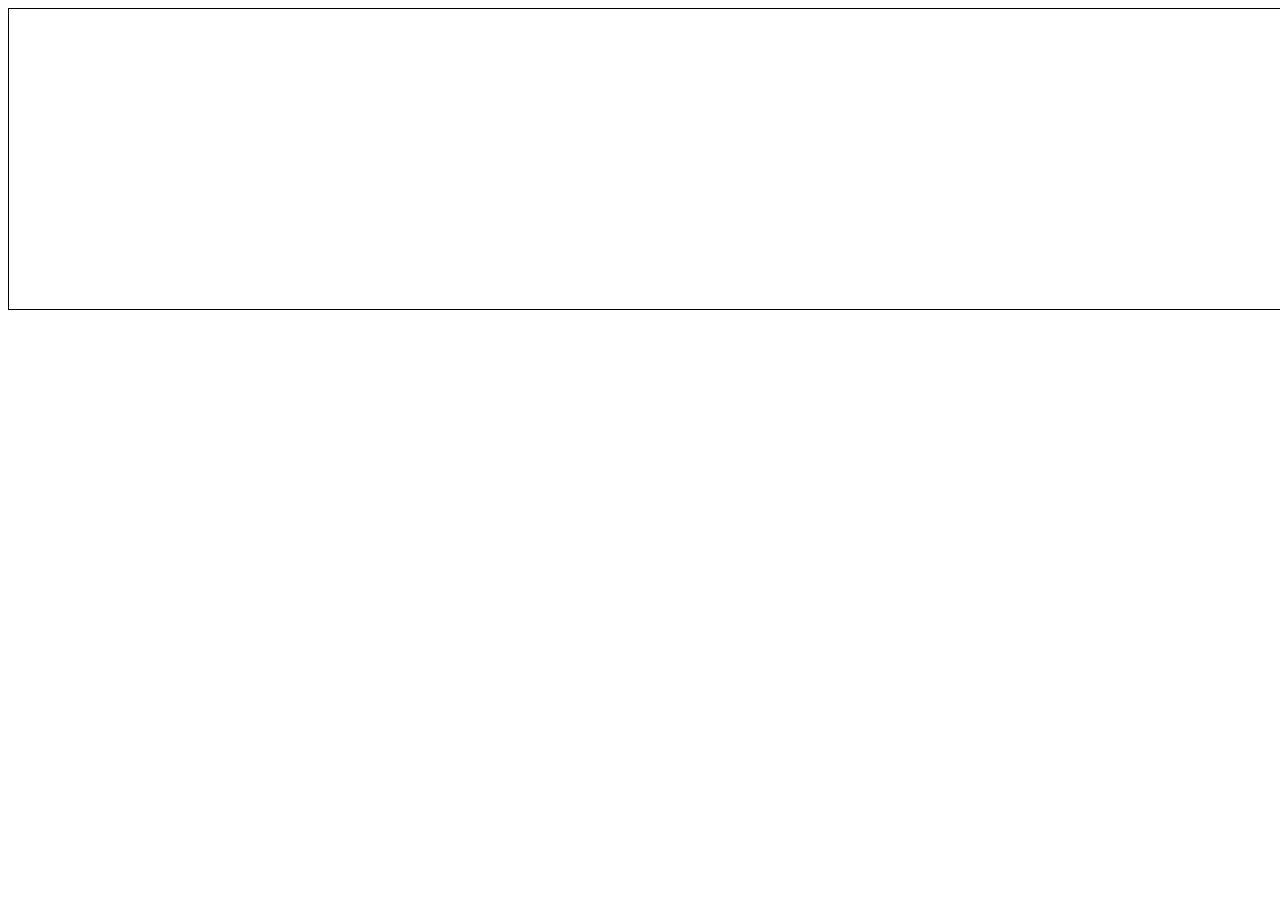
==== index.html @ 6b56900b "Merge pull request #1 from Noora-q/controller" ====
<!DOCTYPE html>
<html>
<head>
  <meta charset="utf-8">
  <title>Fast and Furryous</title>
  <script src="https://cdnjs.cloudflare.com/ajax/libs/jquery/3.2.1/jquery.min.js"></script>

  <script src="src/models/game.js"></script>
  <script src="src/controllers/gameController.js"></script>
  <script src="src/views/gameView.js"></script>

</head>

<body>
  <div>
    <canvas id="canvas" width="1500" height="300" style="border: solid 1px;"></canvas>
  </div>
  <script>
  var model = Game(),
      view = GameView(model),
      controller = gameController(view, model);
  </script>
</body>
</html>
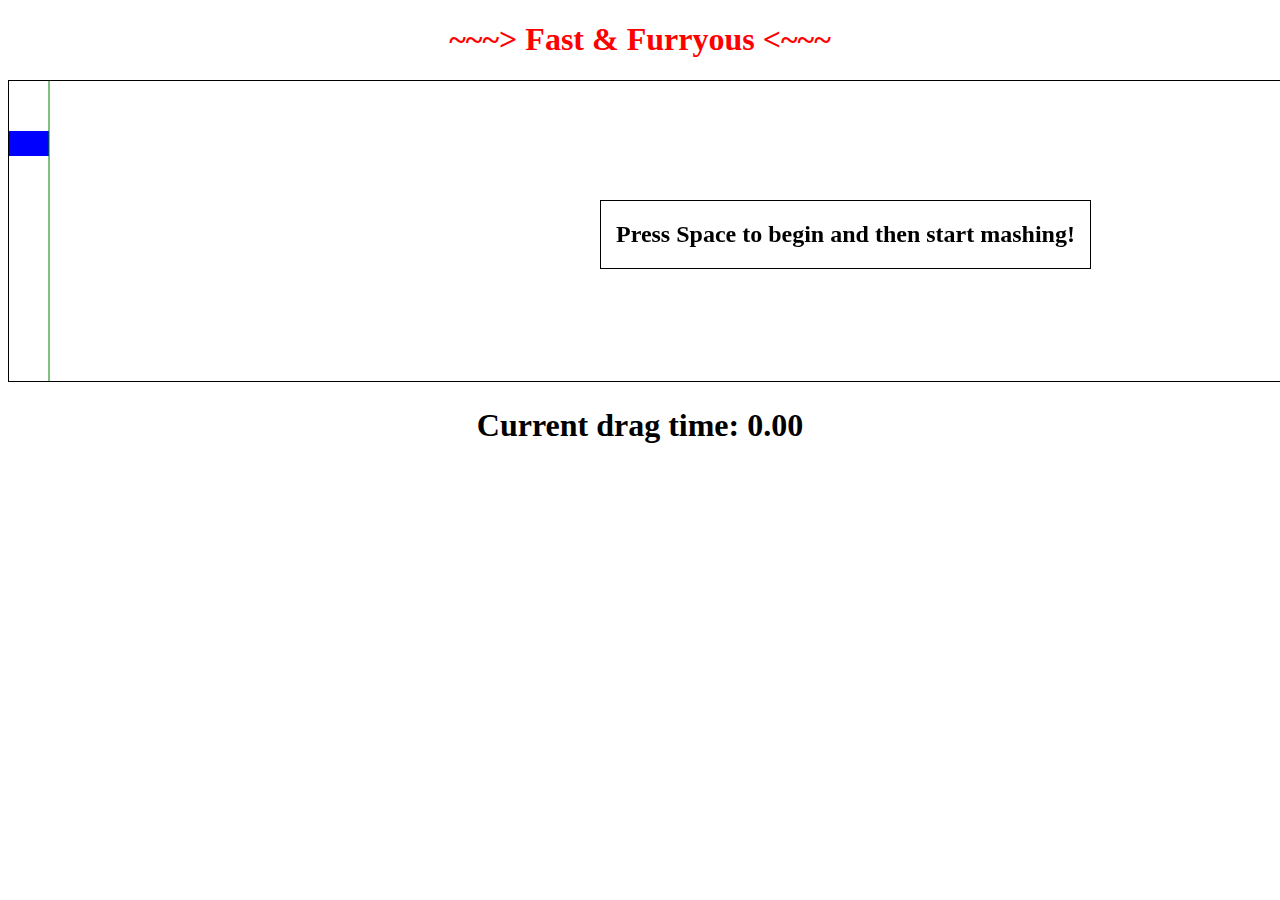
==== commit 8336e722: "Merge pull request #8 from Noora-q/playingwithloops" ====
--- a/index.html
+++ b/index.html
@@ -3,22 +3,24 @@
 <head>
   <meta charset="utf-8">
   <title>Fast and Furryous</title>
-  <script src="https://cdnjs.cloudflare.com/ajax/libs/jquery/3.2.1/jquery.min.js"></script>
-
+  <script src="assets/jquery-3.2.1.min.js"></script>
   <script src="src/models/game.js"></script>
+  <script src="src/models/car.js"></script>
   <script src="src/controllers/gameController.js"></script>
   <script src="src/views/gameView.js"></script>
-
+  <script src="assets/init.js"></script>
 </head>
 
 <body>
-  <div>
-    <canvas id="canvas" width="1500" height="300" style="border: solid 1px;"></canvas>
-  </div>
-  <script>
-  var model = Game(),
-      view = GameView(model),
-      controller = gameController(view, model);
-  </script>
+  <center>
+    <h1 style="color:red;">~~~> Fast &amp; Furryous <~~~</h1>
+    <div id="welcome_message" style="z-index: 100;position:absolute;left:600px;top:200px;border: 1px solid black;padding:0px 15px 0px 15px;'">
+      <h2>Press Space to begin and then start mashing!</h2>
+    </div>
+    <div id='canvas_container'>
+    </div>
+    <div id='score_container'>
+    </div>
+  </center>
 </body>
 </html>
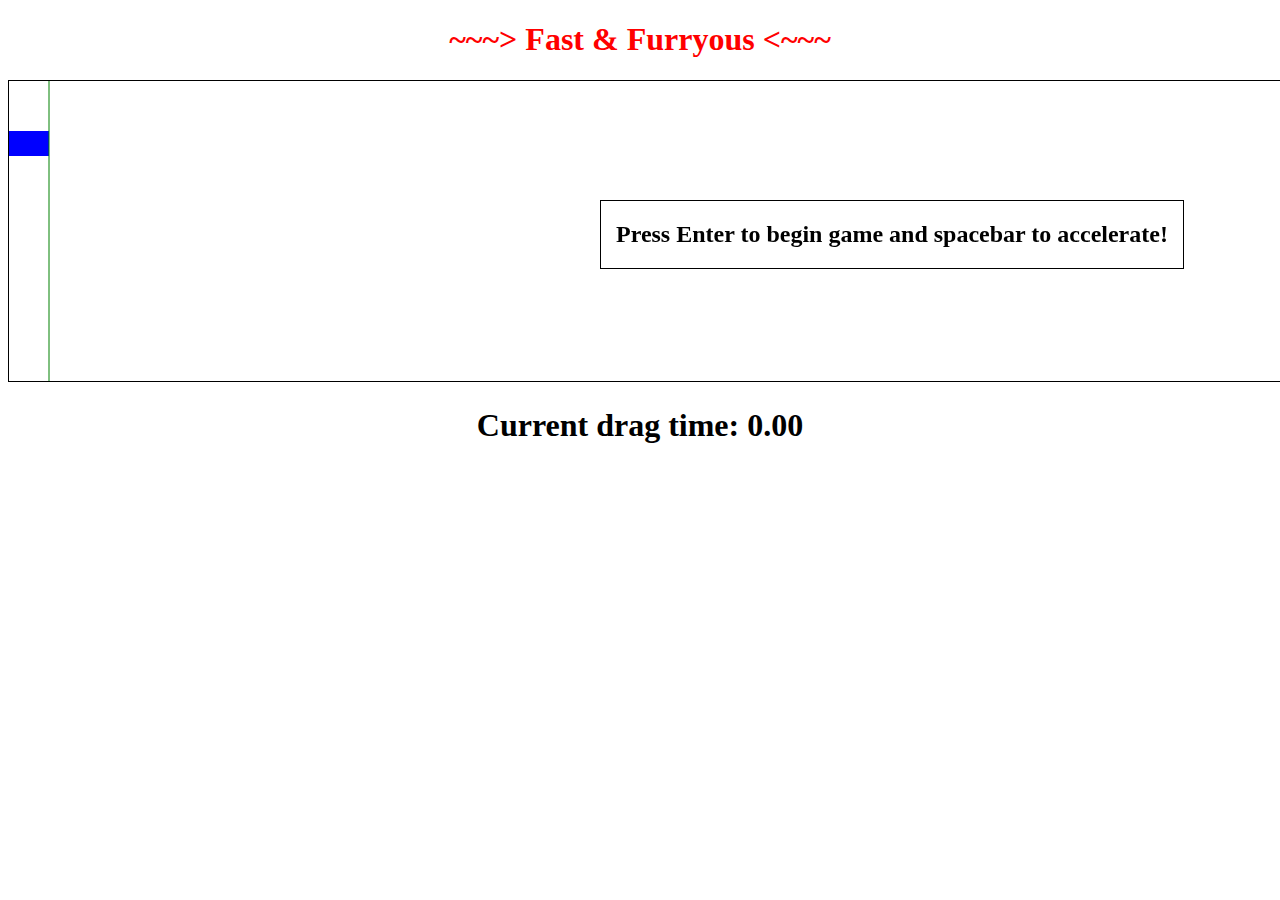
==== commit 6ab60d07: "WiP - have to press enter again to evaluate the start game" ====
--- a/index.html
+++ b/index.html
@@ -15,7 +15,8 @@
   <center>
     <h1 style="color:red;">~~~> Fast &amp; Furryous <~~~</h1>
     <div id="welcome_message" style="z-index: 100;position:absolute;left:600px;top:200px;border: 1px solid black;padding:0px 15px 0px 15px;'">
-      <h2>Press Space to begin and then start mashing!</h2>
+      <h2>Press Enter to begin game and spacebar to accelerate!</h2>
+      <div id="countdown"></div>
     </div>
     <div id='canvas_container'>
     </div>
